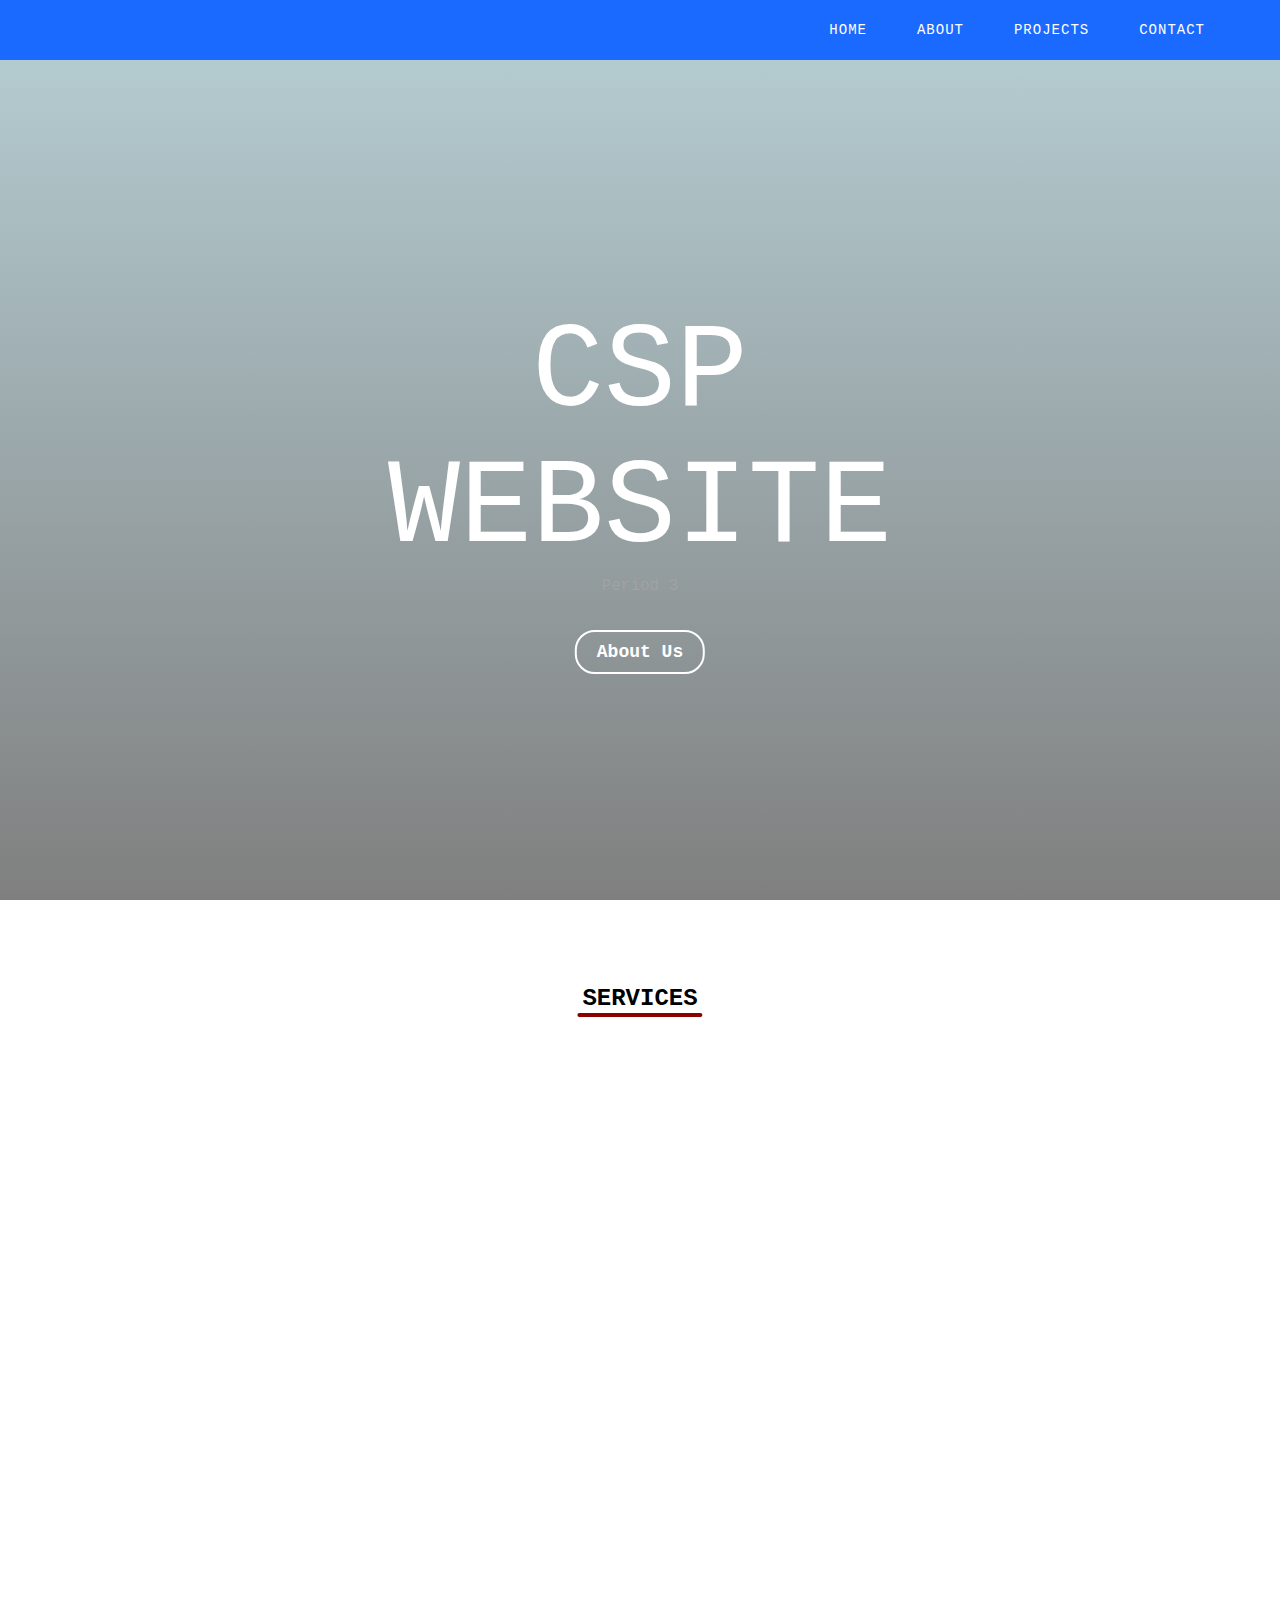
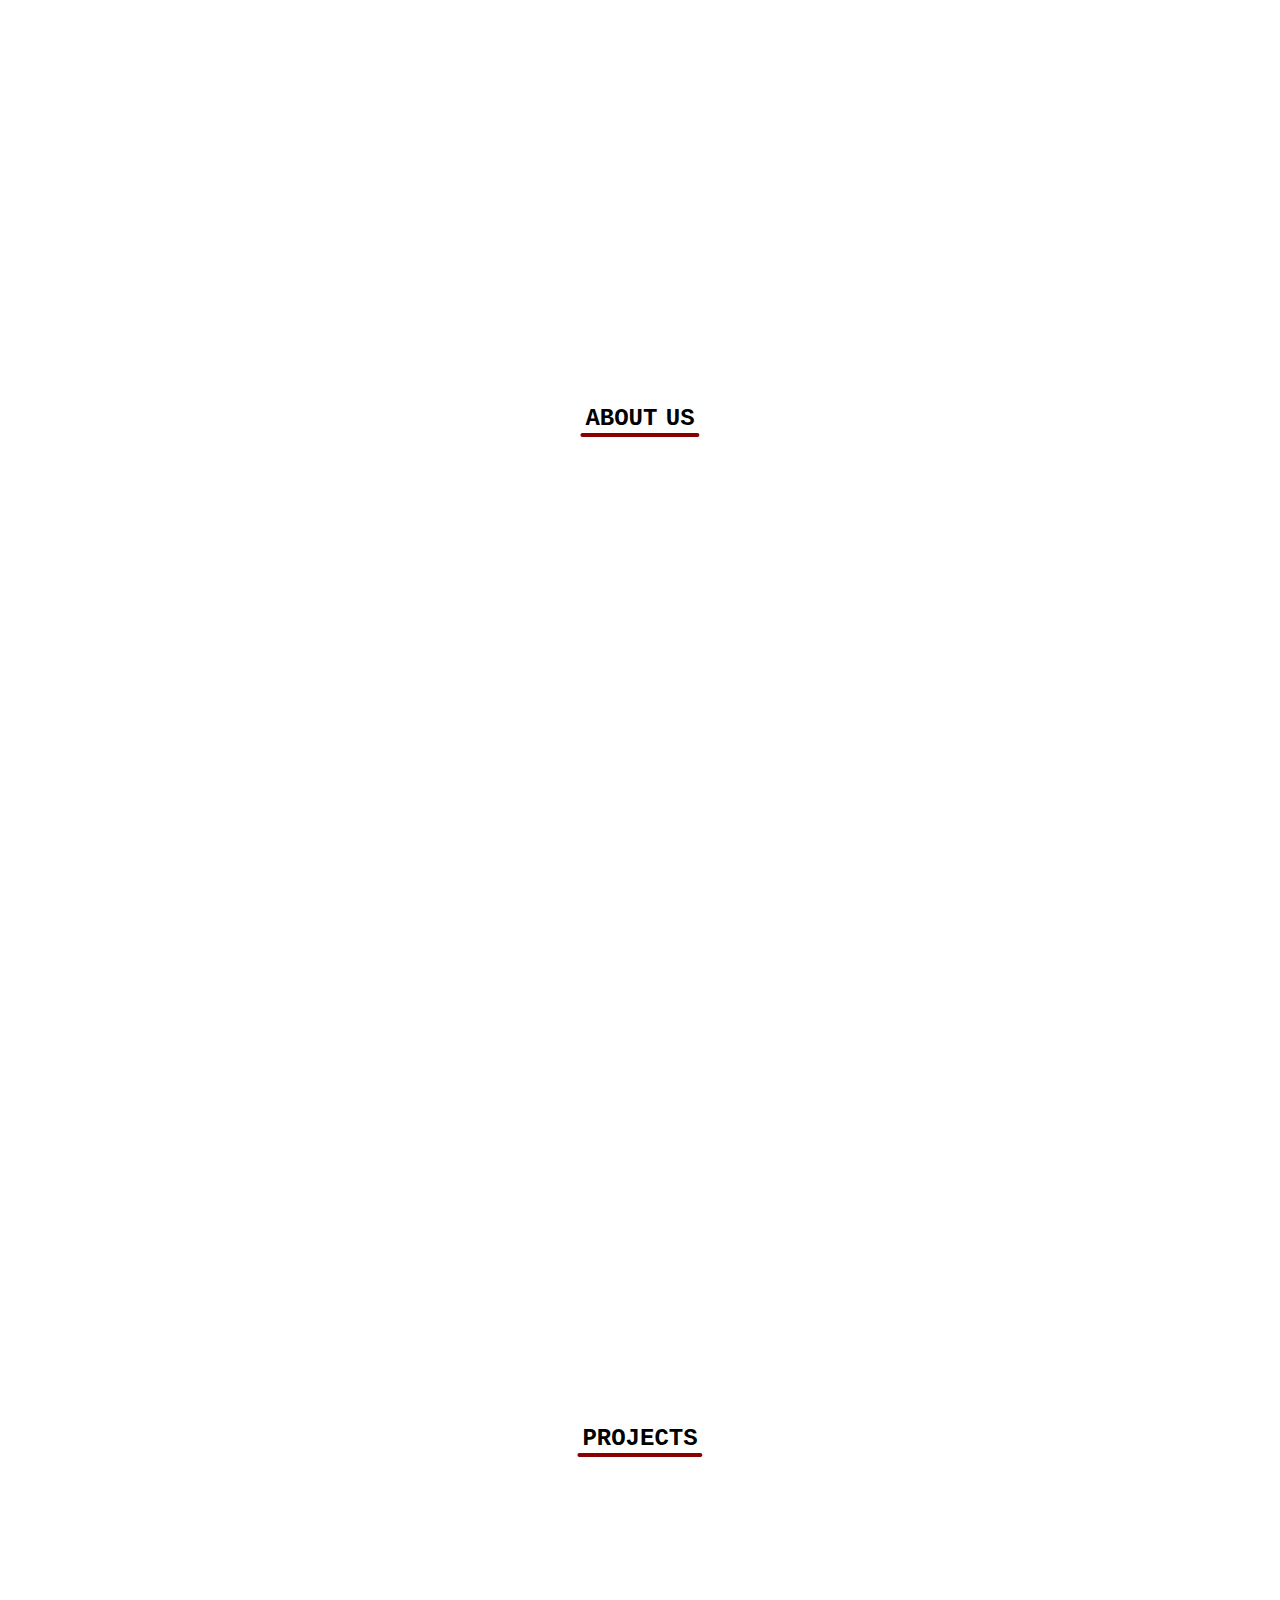
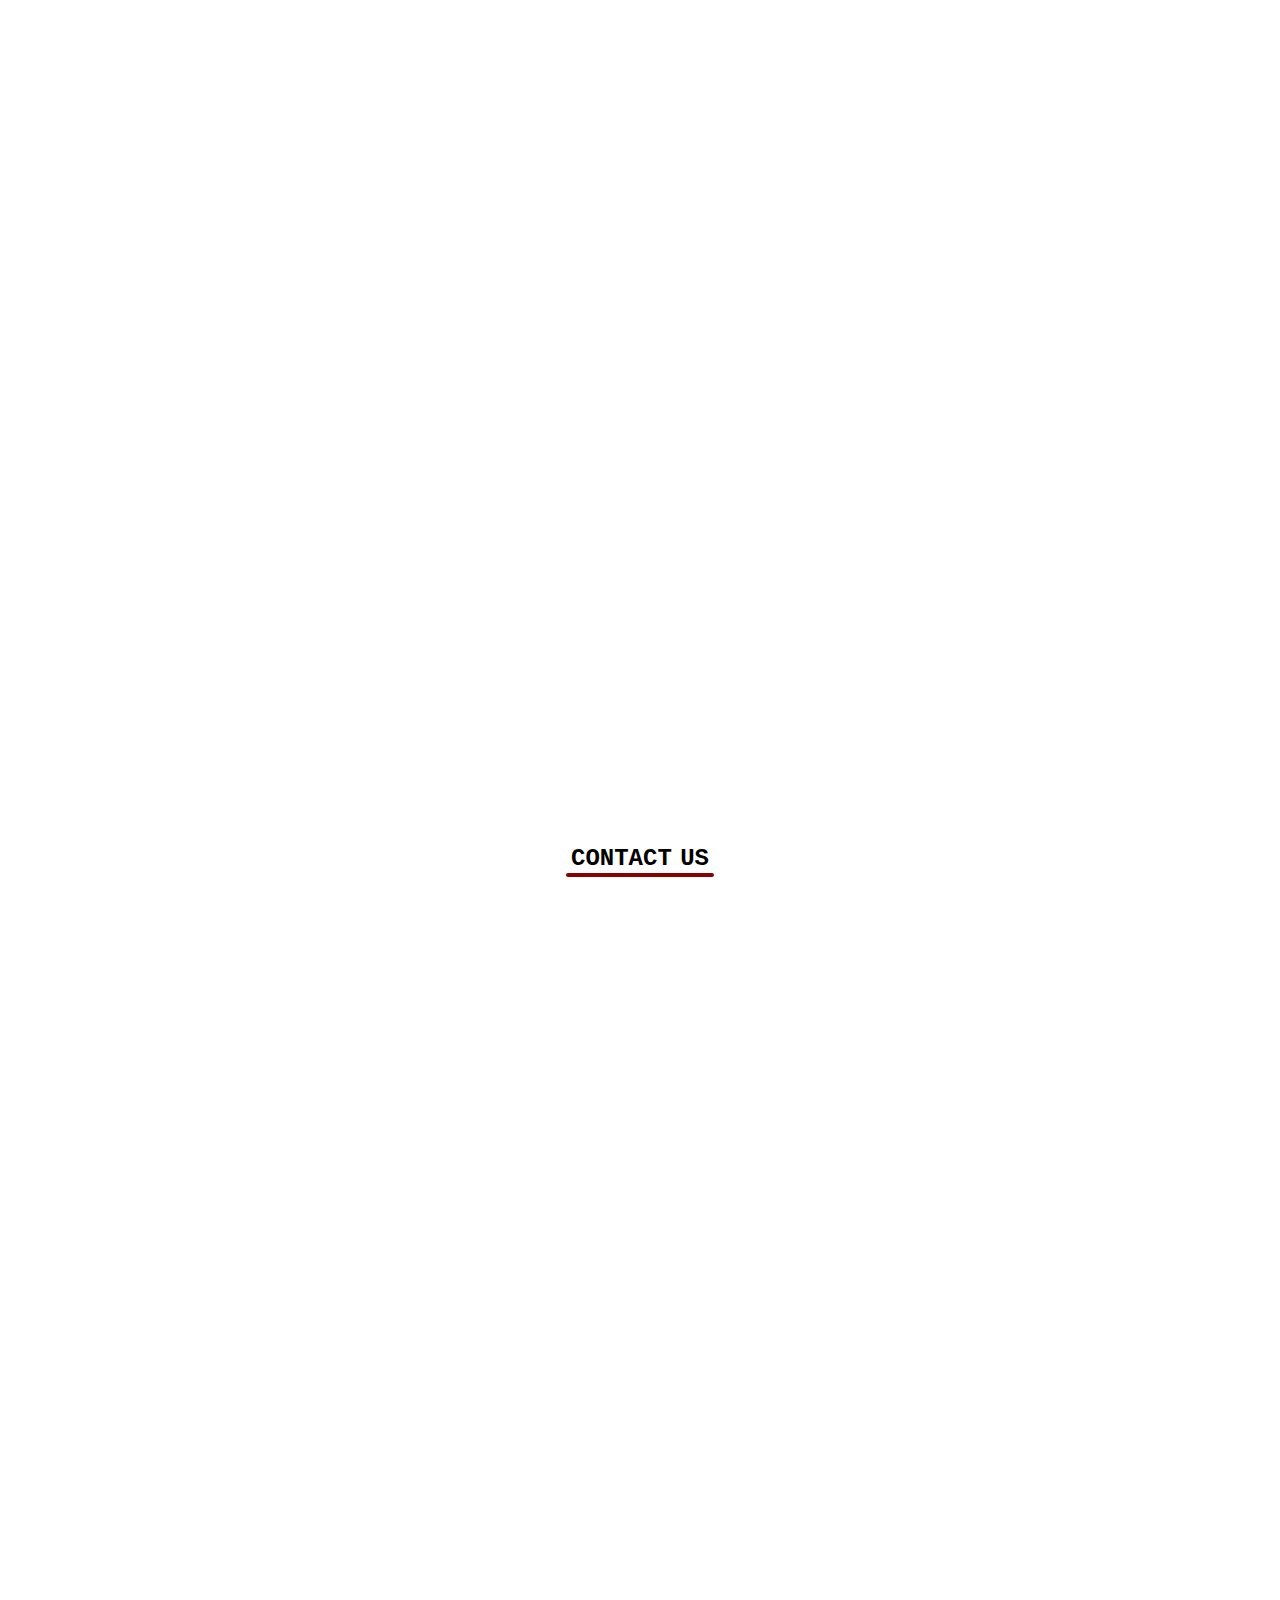
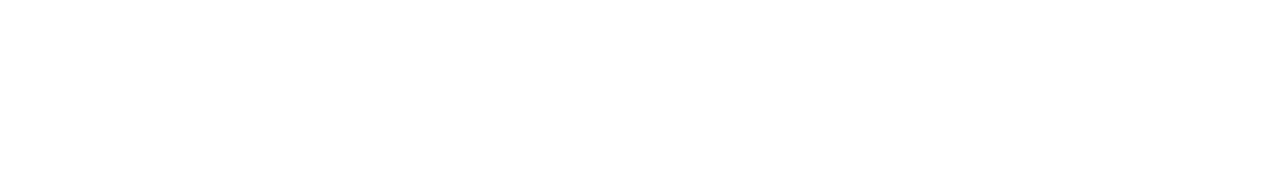
==== index.html @ 5bdf9301 "new" ====
<!DOCTYPE html>
<html lang="en">
<head>
    <meta charset="UTF-8">
    <meta name="viewport" content="width=device-width, initial-scale=1.0">
    <script src="index.js"></script>
    <link href="index.css" rel="stylesheet" type="text/css" />
    <title>CSP Period 3 Website</title>
    
</head>
<body>
   
   <section id="home">
       <header>
           <div class="container">
               <div class="left">
                   <div class="hm-menu">
                       <span></span>
                       <span></span>
                       <span></span>
                   </div>
               </div>
               <div class="right">
                   <nav>
                       <ul>
                           <li><a href="#home">Home</a></li>
                           <li><a href="#about">About</a></li>
                           <li><a href="projects.html">Projects</a></li>
                           <li><a href="#contact">Contact</a></li>
                       </ul>
                   </nav>
               </div>
           </div>
       </header>
       
       <div class="hero-section">
           <h1>CSP Website</h1>
           <p>Period 3</p>
       </div>
       <a href="aboutus.html" class="btn-work">About Us</a>
   </section>
   
   <section id="services">
       <div class="title">
           <h2>Services</h2>
       </div>
   </section>
   <section id="about">
       <div class="title">
           <h2>About Us</h2>
       </div>
   </section>
   <section id="portfolio">
       <div class="title">
           <h2>Projects</h2>
       </div>
   </section>
   <section id="contact">
       <div class="title">
           <h2>Contact Us</h2>
       </div>
   </section>
   
    <script src="https://code.jquery.com/jquery-3.3.1.min.js"></script>
    <script src="js/custom.js"></script>
</body>
</html>
---- index.css ----
*{
    margin: 0;
    padding: 0;
    list-style-type: none;
    text-decoration: none;
    outline: 0;
    border: none;
}

html, body{
    width: 100%;
    height: 100%;
    scroll-behavior: smooth;
}

body{
    font-family: monospace;
}

#home{
    position: relative;
    width: 100%;
    height: 100%;
    background: -webkit-gradient(linear, left top, left bottom, from(rgba(16, 99, 117, 0.3)), to(rgba(0,0,0,.5))), url('yash.JPG');
    background: -webkit-linear-gradient(rgba(16, 99, 117, 0.3), rgba(0,0,0,.5)), url('yash.JPG');
    background: -o-linear-gradient(rgba(16, 99, 117, 0.3), rgba(0,0,0,.5)), url('yash.JPG');
    background: linear-gradient(rgba(16, 99, 117, 0.3), rgba(0,0,0,.5)), url('yash.JPG');
    background-position: center center;
    background-size: cover;
    background-repeat: no-repeat;
    background-attachment: fixed;
}

header{
    position: fixed;
    top: 0;
    left: 0;
    height: 60px;
    width: 100%;
    background-color: #1b6aff;
    overflow: hidden;
    -webkit-transition: .5s all ease-in-out;
    -o-transition: .5s all ease-in-out;
    transition: .5s all ease-in-out;
    z-index: 1000;
}

.container{
    padding-top: 10px;
    width: 1170px;
    margin: 0 auto;
    display: -webkit-box;
    display: -ms-flexbox;
    display: flex;
    -webkit-box-orient: horizontal;
    -webkit-box-direction: normal;
        -ms-flex-direction: row;
            flex-direction: row;
    -webkit-box-pack: justify;
        -ms-flex-pack: justify;
            justify-content: space-between;
}

.left{
    display: -webkit-box;
    display: -ms-flexbox;
    display: flex;
    -webkit-box-pack: justify;
        -ms-flex-pack: justify;
            justify-content: space-between;
}

.logo{
    color: #fff;
    font-size: 24px;
    font-weight: 600;
    display: block;
    height: 40px;
    width: 120px;
    line-height: 40px;
    text-align: center;
    background-color: black;
    font-family: 'Roboto', monospace, sans-serif;
}

.hm-menu{
    display: none;
}

nav ul{
    display: -webkit-box;
    display: -ms-flexbox;
    display: flex;
    -webkit-box-orient: horizontal;
    -webkit-box-direction: normal;
        -ms-flex-direction: row;
            flex-direction: row;
}

nav ul li{
    margin-right: 10px;
}

nav ul li:last-child{
    margin-right: 0;
}

nav ul li a{
    position: relative;
    padding: 0 20px;
    height: 40px;
    display: block;
    -webkit-box-sizing: border-box;
            box-sizing: border-box;
    line-height: 40px;
    color: #fff;
    font-size: 14px;
    letter-spacing: 1px;
    font-weight: 400;
    text-align: center;
    -webkit-transition: .3s all ease-in-out;
    -o-transition: .3s all ease-in-out;
    transition: .3s all ease-in-out;
    overflow: hidden;
    text-transform: uppercase;
}

nav ul li a::after{
    position: absolute;
    z-index: -1;
    content: '';
    width: 100%;
    height: 100%;
    left: -150%;
    top: 0;
    -webkit-transition: .5s all ease-in-out;
    -o-transition: .5s all ease-in-out;
    transition: .5s all ease-in-out;
    background-color: #000;
    -webkit-transform: skewX(30deg);
        -ms-transform: skewX(30deg);
            transform: skewX(30deg);
    -webkit-transform-origin: bottom left;
        -ms-transform-origin: bottom left;
            transform-origin: bottom left;
}

nav ul li a:hover::after{
    left: 0;
    width: 150%;
}

#services, #about, #portfolio, #contact{
    position: relative;
    width: 100%;
    height: 100%;
    padding: 60px 0;
}

.title{
    position: absolute;
    top: 80px;
    left: 50%;
    -webkit-transform: translateX(-50%);
        -ms-transform: translateX(-50%);
            transform: translateX(-50%);
}

.title h2{
    position: relative;
    color: #000;
    font-size: 24px;
    text-transform: uppercase;
    padding: 5px;
    display: block;
    word-spacing: -6px;
}

.title h2::after{
    content: '';
    position: absolute;
    bottom: 0;
    background-color: darkred;
    height: 4px;
    border-radius: 2px;
    width: 100%;
    left: 0;
}

.hero-section{
    position: absolute;
    top: 50%;
    left: 50%;
    -webkit-transform: translate(-50%, -50%);
        -ms-transform: translate(-50%, -50%);
            transform: translate(-50%, -50%);
    text-align: center;
}

.hero-section h1{
    font-size: 120px;
    font-weight: 200;
    text-transform: uppercase;
    color: #fff;
}

.hero-section p{
    text-transform: capitalize;
    font-size: 16px;
    color: #a1a2a3;
}

.btn-work{
    position: absolute;
    top: 70%;
    left: 50%;
    -webkit-transform: translateX(-50%);
        -ms-transform: translateX(-50%);
            transform: translateX(-50%);
    color: #fff;
    font-size: 18px;
    text-transform: capitalize;
    font-weight: 600;
    border-radius: 20px;
    border: 2px solid #fff;
    padding: 10px 20px;
    -webkit-transition: .3s all ease-in-out;
    -o-transition: .3s all ease-in-out;
    transition: .3s all ease-in-out;
    background-color: transparent;
}

.btn-work:hover{
    background-color: #1b6aff;
    border-color: #1b6aff;
}

@media only screen and (max-width:1200px){
    .container{
        margin: 0 15px;
        width: calc(100% - 30px);
    }
}

@media only screen and (max-width:768px){
    .hm-menu{
        position: relative;
        display: block;
        width: 40px;
        height: 40px;
        cursor: pointer;
    }
    
    .hm-menu span{
        height: 2px;
        background-color: #fff;
        position: absolute;
        right: 0;
        border-radius: 1px;
        -webkit-transition: .3s all ease-in-out;
        -o-transition: .3s all ease-in-out;
        transition: .3s all ease-in-out;
    }
    
    .left{
        margin-bottom: 15px;
    }
    
    .hm-menu span:nth-child(1){
        width: 40%;
        top: 8px;
    }
    
    .hm-menu span:nth-child(2){
        width: 60%;
        top: calc(50% - 1px);
    }
    
    .hm-menu span:nth-child(3){
        width: 50%;
        top: calc(100% - 10px);
    }
    
    .container{
        -webkit-box-orient: vertical;
        -webkit-box-direction: normal;
            -ms-flex-direction: column;
                flex-direction: column;
    }
    
    nav ul{
        -webkit-box-orient: vertical;
        -webkit-box-direction: normal;
            -ms-flex-direction: column;
                flex-direction: column;
        -webkit-box-align: center;
            -ms-flex-align: center;
                align-items: center;
    }
    
    nav ul li{
        margin: 0;
    }
    
    nav ul li a{
        font-size: 22px;
        height: 60px;
        line-height: 60px;
        text-transform: capitalize;
        letter-spacing: 2px;
        overflow: visible;
    }
    
    nav ul li a::before{
        content: '';
        text-align: center;
        position: absolute;
        top: 0;
        left: 50%;
        -webkit-transform: translateX(-50%);
            -ms-transform: translateX(-50%);
                transform: translateX(-50%);
        font-size: 22px;
        font-weight: 600;
        color: #333;
        z-index: -1;
        -webkit-transition: .3s all ease-in-out;
        -o-transition: .3s all ease-in-out;
        transition: .3s all ease-in-out;
    }
    
    nav ul li:hover:nth-child(1) a::before{
        content: 'HOME';
        font-size: 100px;
    }
    
    nav ul li:hover:nth-child(2) a::before{
        content: 'SERVICES';
        font-size: 100px;
    }
    
    nav ul li:hover:nth-child(3) a::before{
        content: 'ABOUT';
        font-size: 100px;
    }
    
    nav ul li:hover:nth-child(4) a::before{
        content: 'PORTFOLIO';
        font-size: 100px;
    }
    
    nav ul li:hover:nth-child(5) a::before{
        content: 'CONTACT';
        font-size: 100px;
    }
    
    nav ul li a:hover{
        color: transparent;
    }
    
    nav ul li a::after{
        display: none;
    }
    
    header.active{
        height: 380px;
    }
    
    .hm-menu span.active{
        width: 100%!important;
    }
    
    .activex{
        transition-delay: .5s;
    }
}
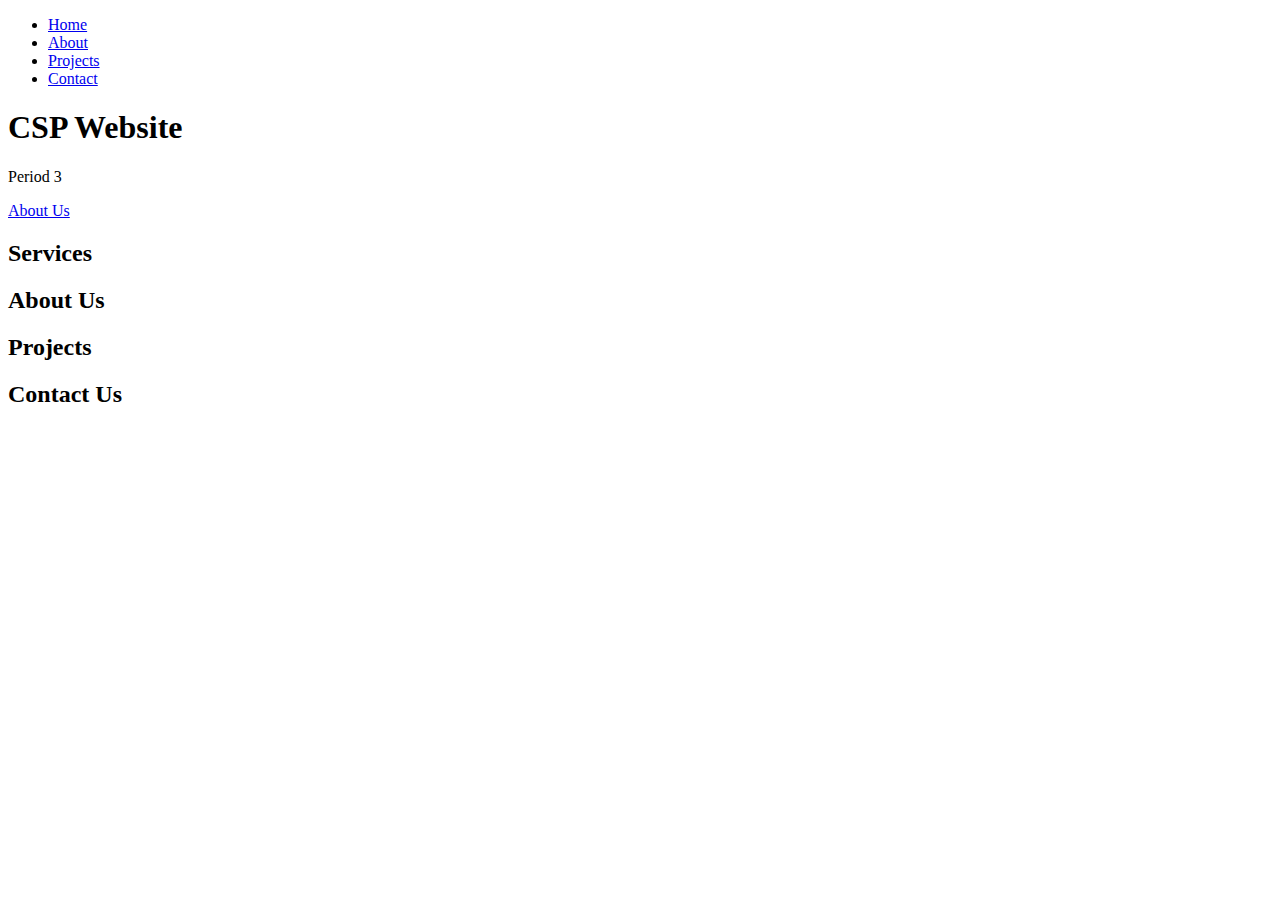
==== commit 1d2fae9f: "Update index.html" ====
--- a/index.html
+++ b/index.html
@@ -1,10 +1,8 @@
 <!DOCTYPE html>
-<html lang="en">
 <head>
     <meta charset="UTF-8">
     <meta name="viewport" content="width=device-width, initial-scale=1.0">
-    <script src="index.js"></script>
-    <link href="index.css" rel="stylesheet" type="text/css" />
+    <link href="css/index.css" rel="stylesheet" type="text/css" />
     <title>CSP Period 3 Website</title>
     
 </head>
@@ -64,4 +62,4 @@
     <script src="https://code.jquery.com/jquery-3.3.1.min.js"></script>
     <script src="js/custom.js"></script>
 </body>
-</html>+</html>
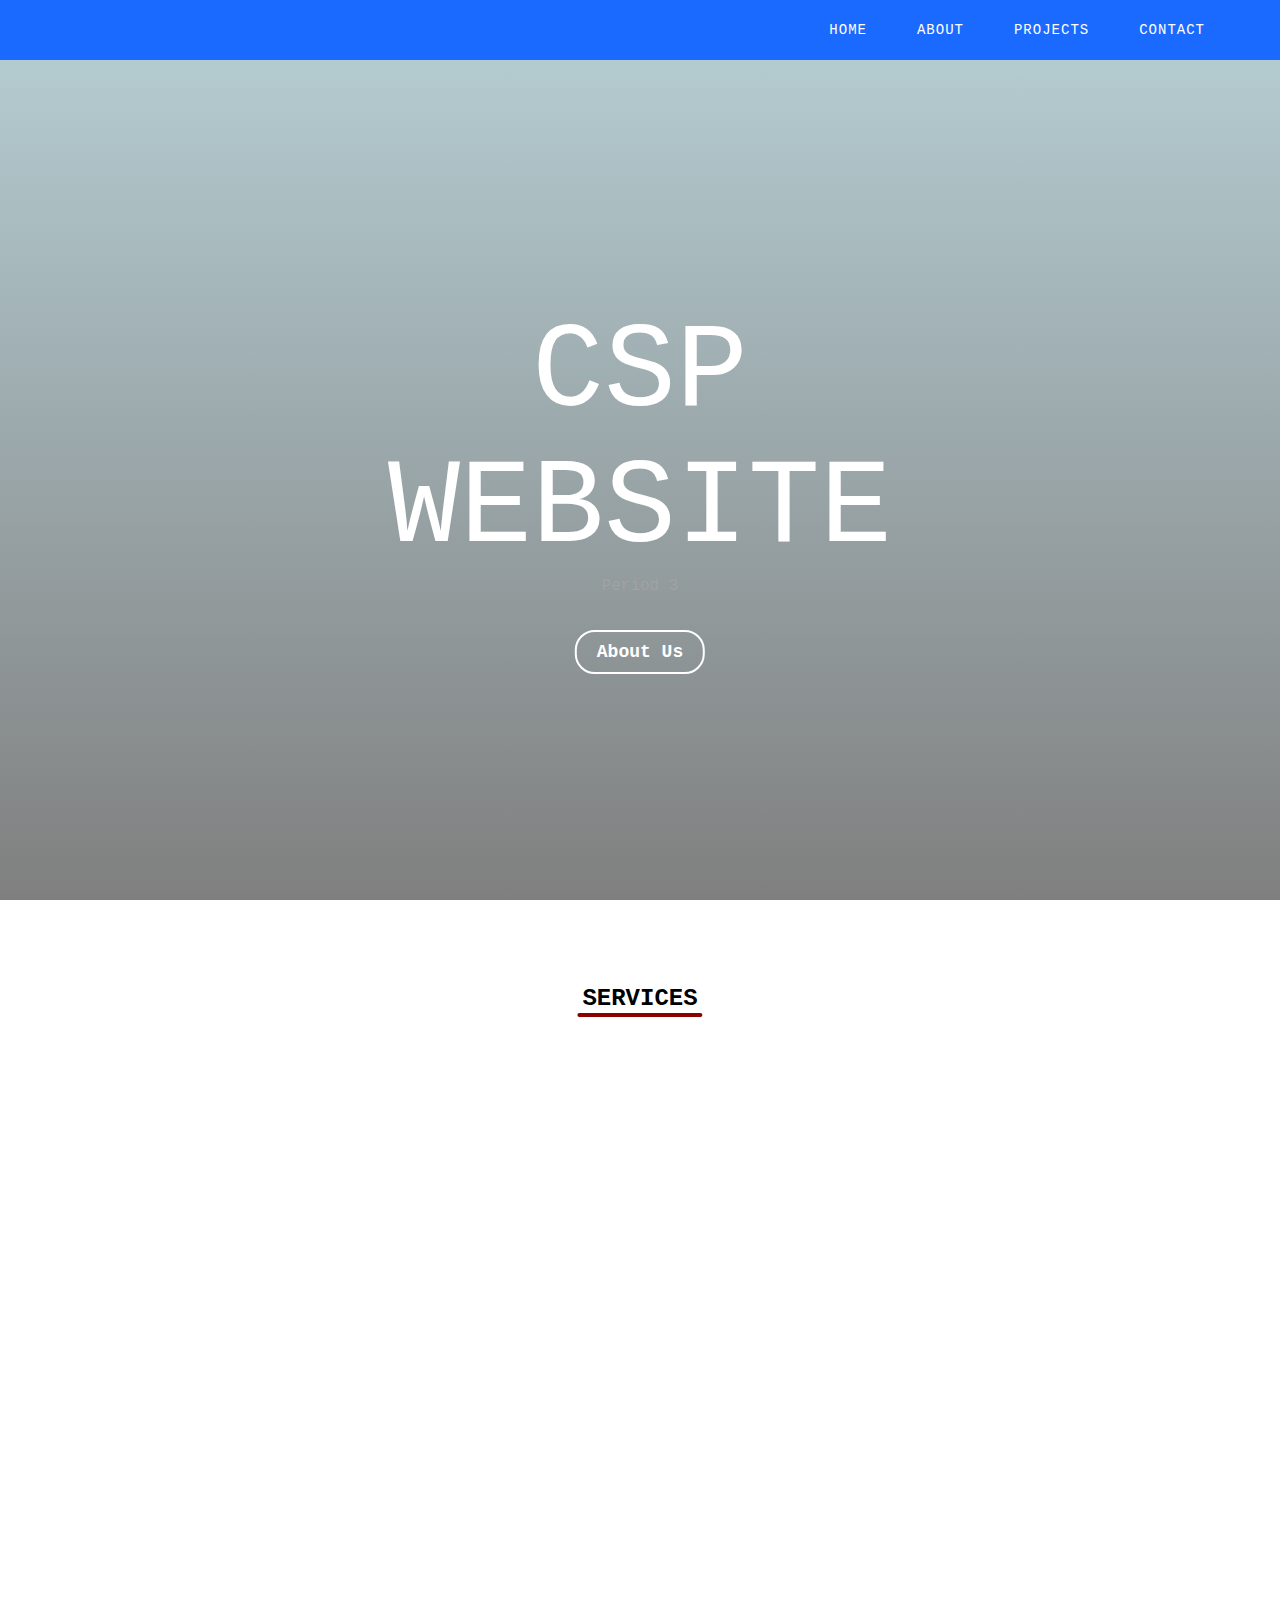
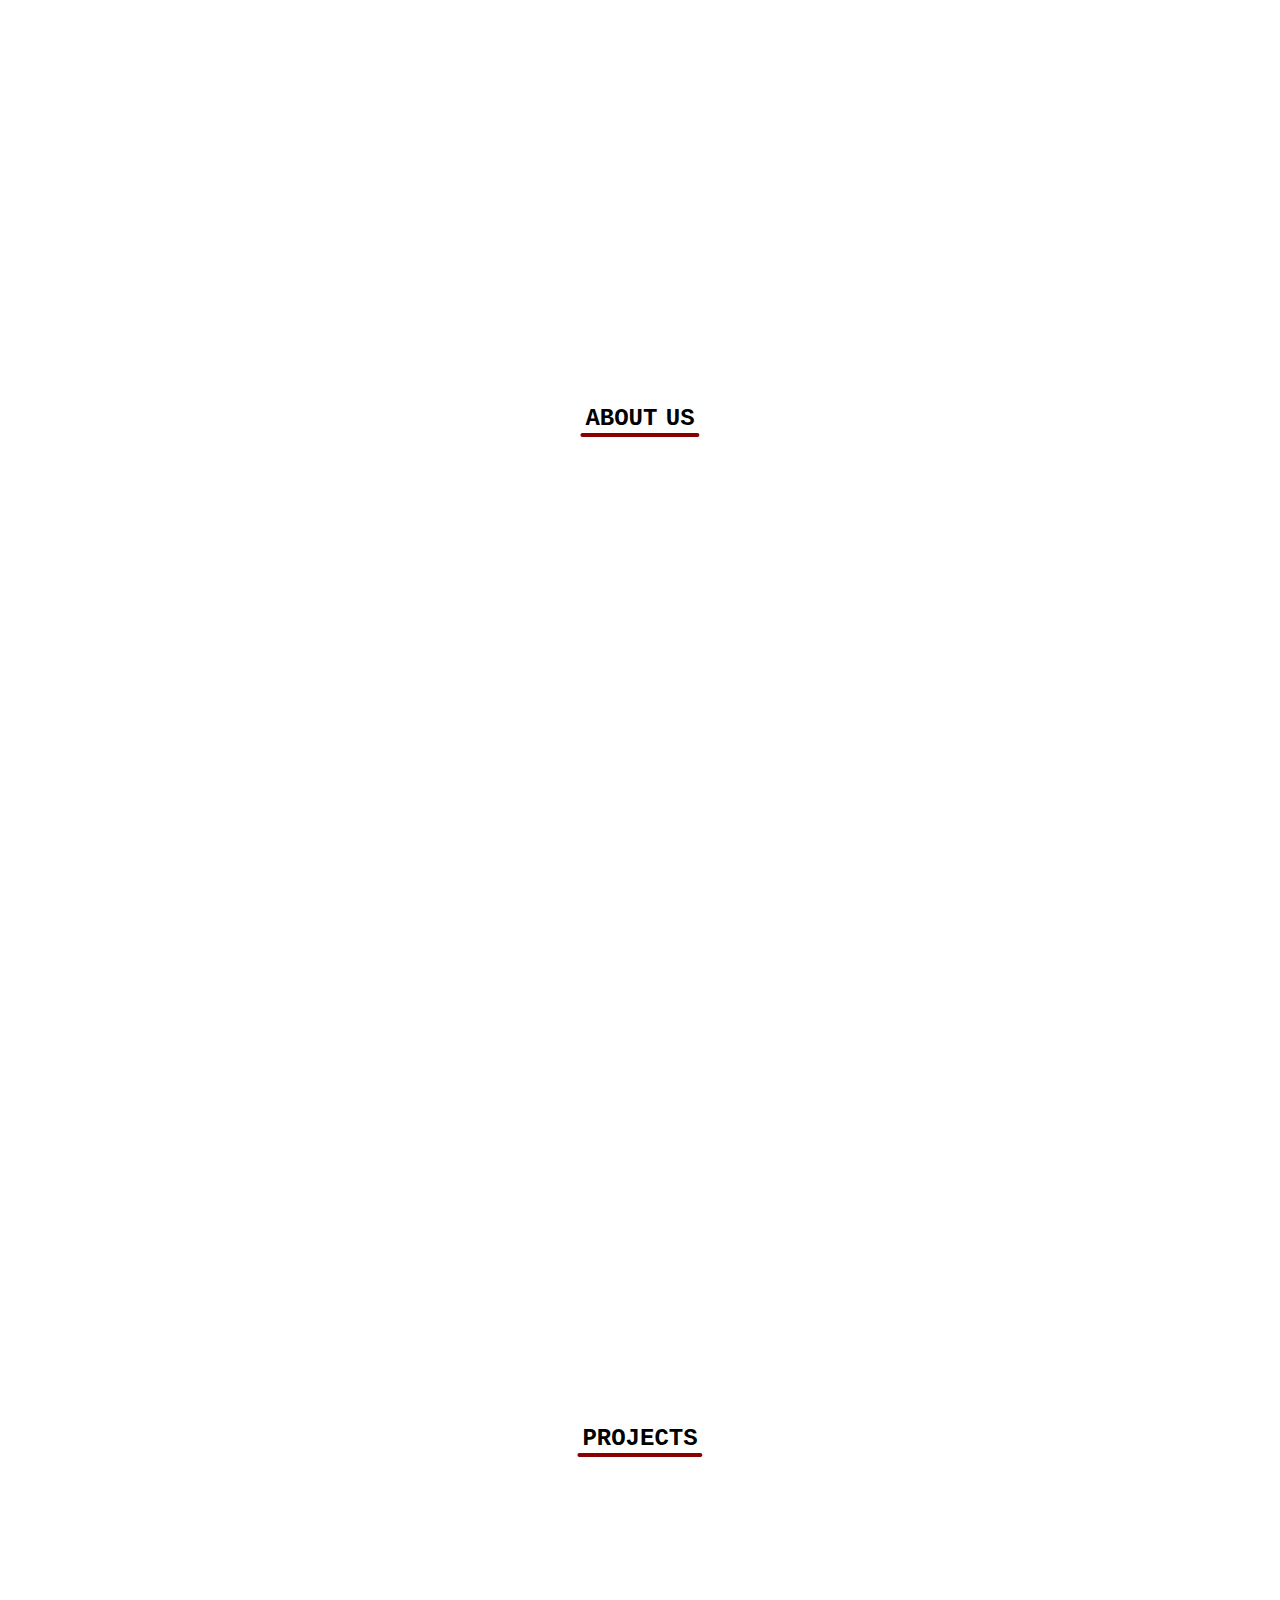
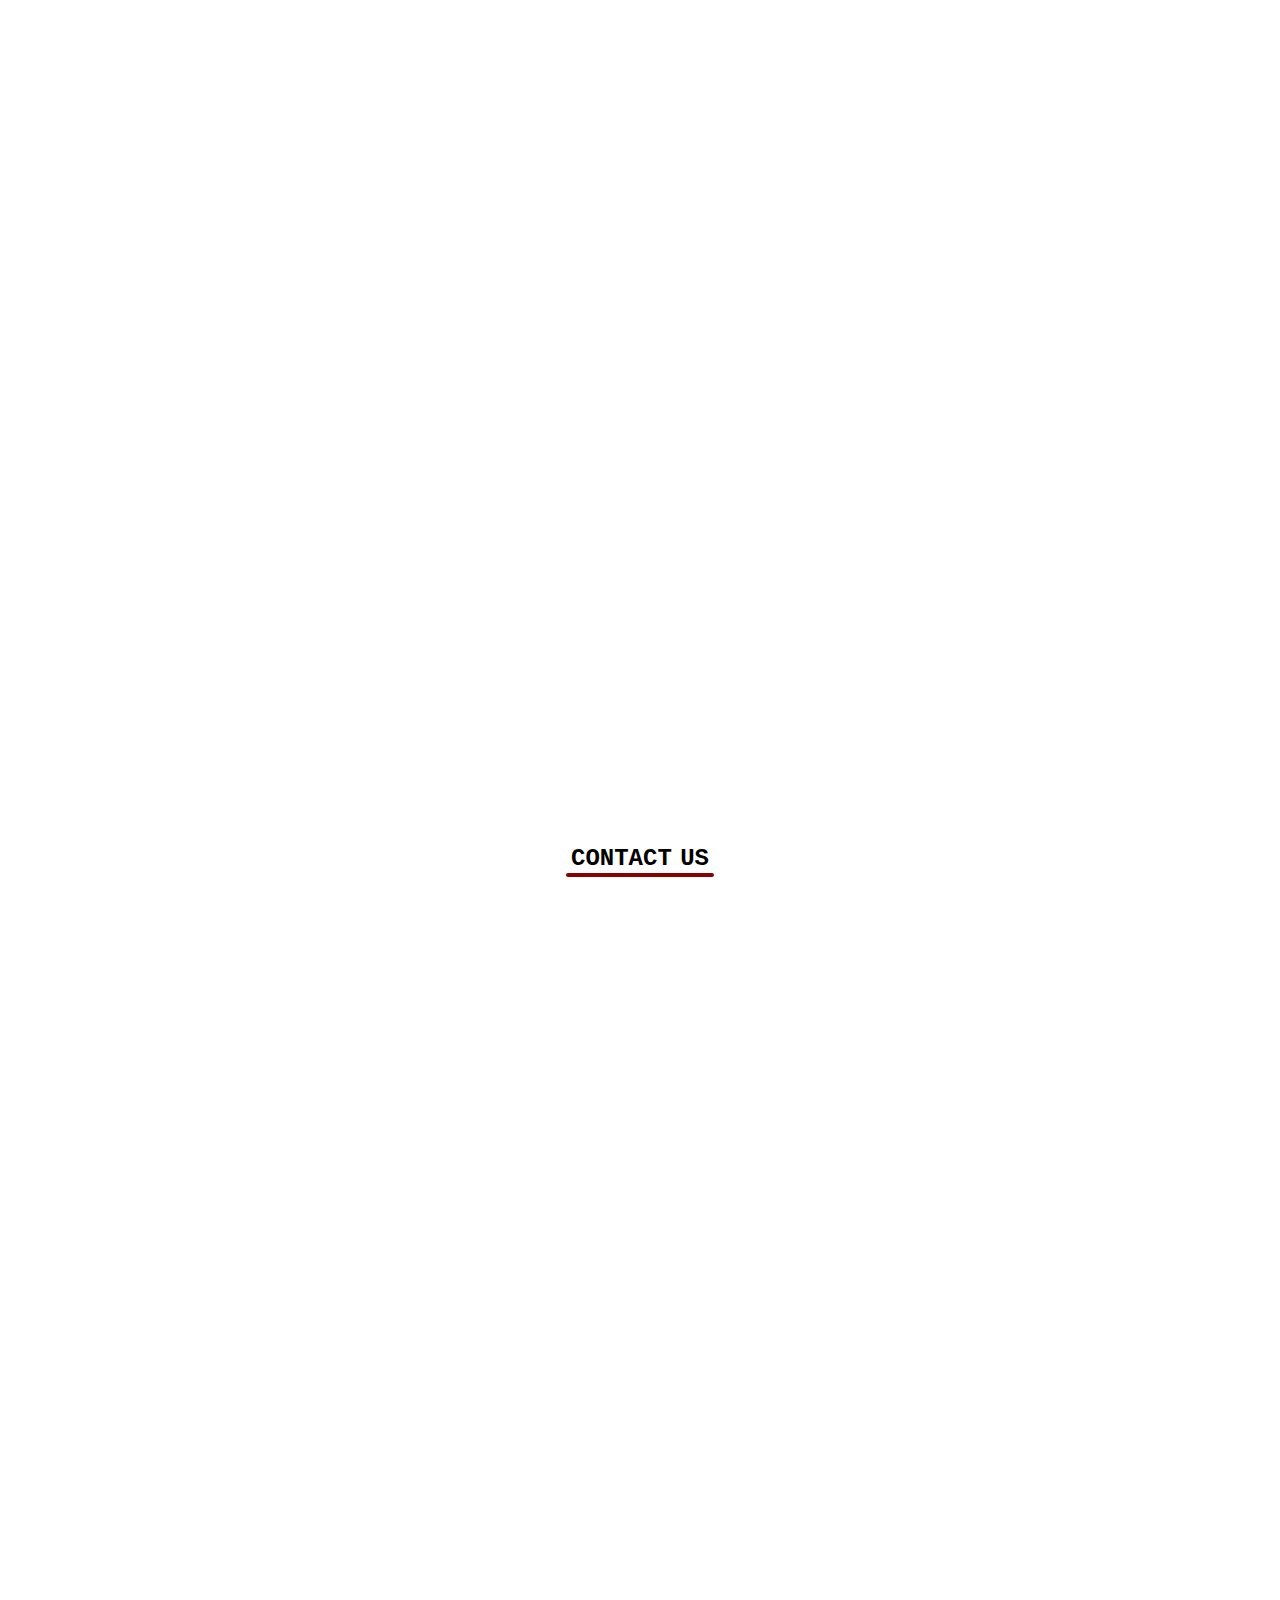
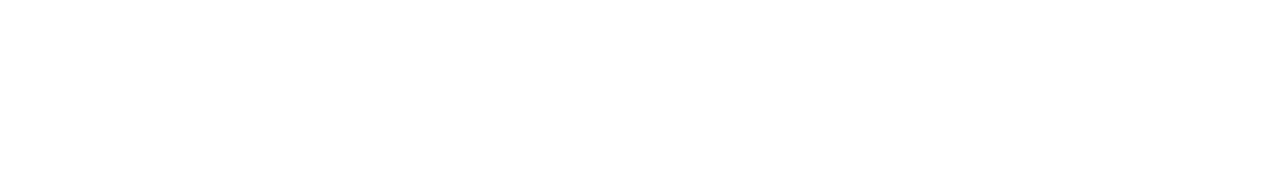
==== commit 5ba5543e: "Update index.html" ====
--- a/index.html
+++ b/index.html
@@ -2,7 +2,7 @@
 <head>
     <meta charset="UTF-8">
     <meta name="viewport" content="width=device-width, initial-scale=1.0">
-    <link href="css/index.css" rel="stylesheet" type="text/css" />
+    <link rel="stylesheet" href="./index.css"/> 
     <title>CSP Period 3 Website</title>
     
 </head>
--- a/index.css
+++ b/index.css
@@ -0,0 +1,376 @@
+*{
+    margin: 0;
+    padding: 0;
+    list-style-type: none;
+    text-decoration: none;
+    outline: 0;
+    border: none;
+}
+
+html, body{
+    width: 100%;
+    height: 100%;
+    scroll-behavior: smooth;
+}
+
+body{
+    font-family: monospace;
+}
+
+#home{
+    position: relative;
+    width: 100%;
+    height: 100%;
+    background: -webkit-gradient(linear, left top, left bottom, from(rgba(16, 99, 117, 0.3)), to(rgba(0,0,0,.5))), url('yash.JPG');
+    background: -webkit-linear-gradient(rgba(16, 99, 117, 0.3), rgba(0,0,0,.5)), url('yash.JPG');
+    background: -o-linear-gradient(rgba(16, 99, 117, 0.3), rgba(0,0,0,.5)), url('yash.JPG');
+    background: linear-gradient(rgba(16, 99, 117, 0.3), rgba(0,0,0,.5)), url('yash.JPG');
+    background-position: center center;
+    background-size: cover;
+    background-repeat: no-repeat;
+    background-attachment: fixed;
+}
+
+header{
+    position: fixed;
+    top: 0;
+    left: 0;
+    height: 60px;
+    width: 100%;
+    background-color: #1b6aff;
+    overflow: hidden;
+    -webkit-transition: .5s all ease-in-out;
+    -o-transition: .5s all ease-in-out;
+    transition: .5s all ease-in-out;
+    z-index: 1000;
+}
+
+.container{
+    padding-top: 10px;
+    width: 1170px;
+    margin: 0 auto;
+    display: -webkit-box;
+    display: -ms-flexbox;
+    display: flex;
+    -webkit-box-orient: horizontal;
+    -webkit-box-direction: normal;
+        -ms-flex-direction: row;
+            flex-direction: row;
+    -webkit-box-pack: justify;
+        -ms-flex-pack: justify;
+            justify-content: space-between;
+}
+
+.left{
+    display: -webkit-box;
+    display: -ms-flexbox;
+    display: flex;
+    -webkit-box-pack: justify;
+        -ms-flex-pack: justify;
+            justify-content: space-between;
+}
+
+.logo{
+    color: #fff;
+    font-size: 24px;
+    font-weight: 600;
+    display: block;
+    height: 40px;
+    width: 120px;
+    line-height: 40px;
+    text-align: center;
+    background-color: black;
+    font-family: 'Roboto', monospace, sans-serif;
+}
+
+.hm-menu{
+    display: none;
+}
+
+nav ul{
+    display: -webkit-box;
+    display: -ms-flexbox;
+    display: flex;
+    -webkit-box-orient: horizontal;
+    -webkit-box-direction: normal;
+        -ms-flex-direction: row;
+            flex-direction: row;
+}
+
+nav ul li{
+    margin-right: 10px;
+}
+
+nav ul li:last-child{
+    margin-right: 0;
+}
+
+nav ul li a{
+    position: relative;
+    padding: 0 20px;
+    height: 40px;
+    display: block;
+    -webkit-box-sizing: border-box;
+            box-sizing: border-box;
+    line-height: 40px;
+    color: #fff;
+    font-size: 14px;
+    letter-spacing: 1px;
+    font-weight: 400;
+    text-align: center;
+    -webkit-transition: .3s all ease-in-out;
+    -o-transition: .3s all ease-in-out;
+    transition: .3s all ease-in-out;
+    overflow: hidden;
+    text-transform: uppercase;
+}
+
+nav ul li a::after{
+    position: absolute;
+    z-index: -1;
+    content: '';
+    width: 100%;
+    height: 100%;
+    left: -150%;
+    top: 0;
+    -webkit-transition: .5s all ease-in-out;
+    -o-transition: .5s all ease-in-out;
+    transition: .5s all ease-in-out;
+    background-color: #000;
+    -webkit-transform: skewX(30deg);
+        -ms-transform: skewX(30deg);
+            transform: skewX(30deg);
+    -webkit-transform-origin: bottom left;
+        -ms-transform-origin: bottom left;
+            transform-origin: bottom left;
+}
+
+nav ul li a:hover::after{
+    left: 0;
+    width: 150%;
+}
+
+#services, #about, #portfolio, #contact{
+    position: relative;
+    width: 100%;
+    height: 100%;
+    padding: 60px 0;
+}
+
+.title{
+    position: absolute;
+    top: 80px;
+    left: 50%;
+    -webkit-transform: translateX(-50%);
+        -ms-transform: translateX(-50%);
+            transform: translateX(-50%);
+}
+
+.title h2{
+    position: relative;
+    color: #000;
+    font-size: 24px;
+    text-transform: uppercase;
+    padding: 5px;
+    display: block;
+    word-spacing: -6px;
+}
+
+.title h2::after{
+    content: '';
+    position: absolute;
+    bottom: 0;
+    background-color: darkred;
+    height: 4px;
+    border-radius: 2px;
+    width: 100%;
+    left: 0;
+}
+
+.hero-section{
+    position: absolute;
+    top: 50%;
+    left: 50%;
+    -webkit-transform: translate(-50%, -50%);
+        -ms-transform: translate(-50%, -50%);
+            transform: translate(-50%, -50%);
+    text-align: center;
+}
+
+.hero-section h1{
+    font-size: 120px;
+    font-weight: 200;
+    text-transform: uppercase;
+    color: #fff;
+}
+
+.hero-section p{
+    text-transform: capitalize;
+    font-size: 16px;
+    color: #a1a2a3;
+}
+
+.btn-work{
+    position: absolute;
+    top: 70%;
+    left: 50%;
+    -webkit-transform: translateX(-50%);
+        -ms-transform: translateX(-50%);
+            transform: translateX(-50%);
+    color: #fff;
+    font-size: 18px;
+    text-transform: capitalize;
+    font-weight: 600;
+    border-radius: 20px;
+    border: 2px solid #fff;
+    padding: 10px 20px;
+    -webkit-transition: .3s all ease-in-out;
+    -o-transition: .3s all ease-in-out;
+    transition: .3s all ease-in-out;
+    background-color: transparent;
+}
+
+.btn-work:hover{
+    background-color: #1b6aff;
+    border-color: #1b6aff;
+}
+
+@media only screen and (max-width:1200px){
+    .container{
+        margin: 0 15px;
+        width: calc(100% - 30px);
+    }
+}
+
+@media only screen and (max-width:768px){
+    .hm-menu{
+        position: relative;
+        display: block;
+        width: 40px;
+        height: 40px;
+        cursor: pointer;
+    }
+    
+    .hm-menu span{
+        height: 2px;
+        background-color: #fff;
+        position: absolute;
+        right: 0;
+        border-radius: 1px;
+        -webkit-transition: .3s all ease-in-out;
+        -o-transition: .3s all ease-in-out;
+        transition: .3s all ease-in-out;
+    }
+    
+    .left{
+        margin-bottom: 15px;
+    }
+    
+    .hm-menu span:nth-child(1){
+        width: 40%;
+        top: 8px;
+    }
+    
+    .hm-menu span:nth-child(2){
+        width: 60%;
+        top: calc(50% - 1px);
+    }
+    
+    .hm-menu span:nth-child(3){
+        width: 50%;
+        top: calc(100% - 10px);
+    }
+    
+    .container{
+        -webkit-box-orient: vertical;
+        -webkit-box-direction: normal;
+            -ms-flex-direction: column;
+                flex-direction: column;
+    }
+    
+    nav ul{
+        -webkit-box-orient: vertical;
+        -webkit-box-direction: normal;
+            -ms-flex-direction: column;
+                flex-direction: column;
+        -webkit-box-align: center;
+            -ms-flex-align: center;
+                align-items: center;
+    }
+    
+    nav ul li{
+        margin: 0;
+    }
+    
+    nav ul li a{
+        font-size: 22px;
+        height: 60px;
+        line-height: 60px;
+        text-transform: capitalize;
+        letter-spacing: 2px;
+        overflow: visible;
+    }
+    
+    nav ul li a::before{
+        content: '';
+        text-align: center;
+        position: absolute;
+        top: 0;
+        left: 50%;
+        -webkit-transform: translateX(-50%);
+            -ms-transform: translateX(-50%);
+                transform: translateX(-50%);
+        font-size: 22px;
+        font-weight: 600;
+        color: #333;
+        z-index: -1;
+        -webkit-transition: .3s all ease-in-out;
+        -o-transition: .3s all ease-in-out;
+        transition: .3s all ease-in-out;
+    }
+    
+    nav ul li:hover:nth-child(1) a::before{
+        content: 'HOME';
+        font-size: 100px;
+    }
+    
+    nav ul li:hover:nth-child(2) a::before{
+        content: 'SERVICES';
+        font-size: 100px;
+    }
+    
+    nav ul li:hover:nth-child(3) a::before{
+        content: 'ABOUT';
+        font-size: 100px;
+    }
+    
+    nav ul li:hover:nth-child(4) a::before{
+        content: 'PORTFOLIO';
+        font-size: 100px;
+    }
+    
+    nav ul li:hover:nth-child(5) a::before{
+        content: 'CONTACT';
+        font-size: 100px;
+    }
+    
+    nav ul li a:hover{
+        color: transparent;
+    }
+    
+    nav ul li a::after{
+        display: none;
+    }
+    
+    header.active{
+        height: 380px;
+    }
+    
+    .hm-menu span.active{
+        width: 100%!important;
+    }
+    
+    .activex{
+        transition-delay: .5s;
+    }
+}